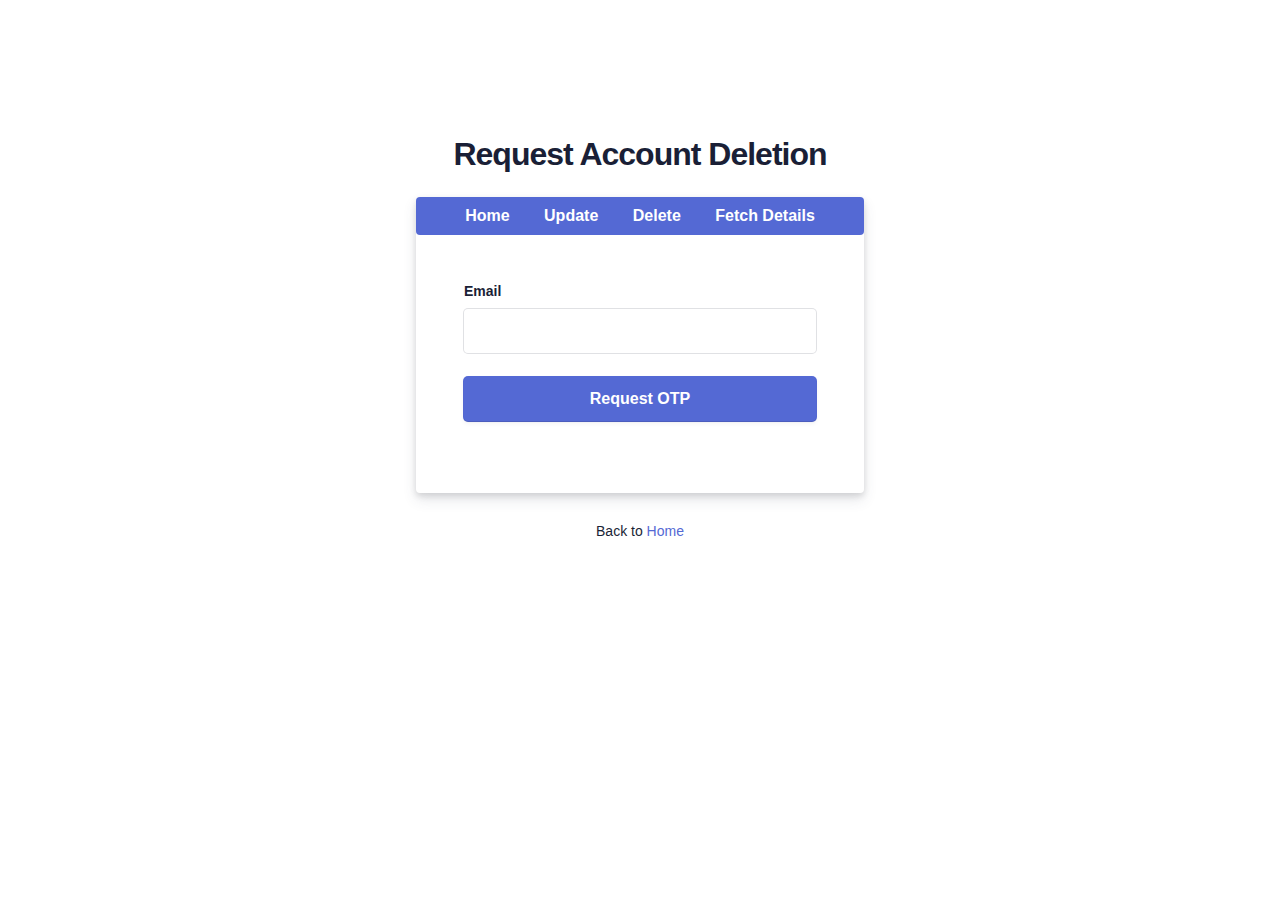
==== frontend/templates/delete.html @ fea760ae "deploying frontend" ====
<!DOCTYPE html>
<html lang="en">
<head>
  <meta charset="utf-8">
  <title>Request Deletion</title>
  <link rel="stylesheet" type="text/css" href="../style.css">
</head>
<body>
  <div class="req-delete-root">
    <div id="loading-bar" class="loading-bar"></div>
    <div class="box-root flex-flex flex-direction--column" style="min-height: 100vh;flex-grow: 1;">
      <div class="req-delete-background box-background--white padding-top--64">
        <div class="req-delete-background-gridContainer">
          <!-- Background styling can go here -->
          <div class="box-root flex-flex" style="grid-area: top / start / 8 / end;">
            <div class="box-root" style="background-image: linear-gradient(white 0%, rgb(247, 250, 252) 33%); flex-grow: 1;">
            </div>
          </div>
          <div class="box-root flex-flex" style="grid-area: 4 / 2 / auto / 5;">
            <div class="box-root box-divider--light-all-2 animationLeftRight tans3s" style="flex-grow: 1;"></div>
          </div>
          <div class="box-root flex-flex" style="grid-area: 6 / start / auto / 2;">
            <div class="box-root box-background--blue800" style="flex-grow: 1;"></div>
          </div>
          <div class="box-root flex-flex" style="grid-area: 7 / start / auto / 4;">
            <div class="box-root box-background--blue animationLeftRight" style="flex-grow: 1;"></div>
          </div>
          <div class="box-root flex-flex" style="grid-area: 8 / 4 / auto / 6;">
            <div class="box-root box-background--gray100 animationLeftRight tans3s" style="flex-grow: 1;"></div>
          </div>
          <div class="box-root flex-flex" style="grid-area: 2 / 15 / auto / end;">
            <div class="box-root box-background--cyan200 animationRightLeft tans4s" style="flex-grow: 1;"></div>
          </div>
          <div class="box-root flex-flex" style="grid-area: 3 / 14 / auto / end;">
            <div class="box-root box-background--blue animationRightLeft" style="flex-grow: 1;"></div>
          </div>
          <div class="box-root flex-flex" style="grid-area: 4 / 17 / auto / 20;">
            <div class="box-root box-background--gray100 animationRightLeft tans4s" style="flex-grow: 1;"></div>
          </div>
          <div class="box-root flex-flex" style="grid-area: 5 / 14 / auto / 17;">
            <div class="box-root box-divider--light-all-2 animationRightLeft tans3s" style="flex-grow: 1;"></div>
          </div>
        </div>
      
       
      <div class="box-root padding-top--24 flex-flex flex-direction--column" style="flex-grow: 1; z-index: 9;">
        <div class="box-root padding-top--48 padding-bottom--24 flex-flex flex-justifyContent--center">
          <h1>Request Account Deletion</h1>
        </div>
        <div class="formbg-outer">
          <div class="formbg">
            <div class="header">
              <a href="/frontend/">Home</a>
              <a href="/frontend/templates/update.html">Update</a>
              <a href="/frontend/templates/delete.html">Delete</a>
              <a href="/frontend/templates/fetch.html">Fetch Details</a>
            </div>
            <div class="formbg-inner padding-horizontal--48">
              <form id="delete-form">
                <div class="field padding-bottom--24">
                  <label for="email">Email</label>
                  <input type="email" id="email" name="email" required>
                </div>
                <div class="field padding-bottom--24">
                  <input type="submit" name="submit" value="Request OTP">
                </div>
              </form>
            </div>
          </div>
          <div class="footer-link padding-top--24">
            <span>Back to <a href="../index.html">Home</a></span>
            <!-- Footer links can go here -->
          </div>
        </div>
      </div>
    </div>
  </div>
  <script src="../js/update&del/delete.js"></script>
</body>
</html>
---- frontend/style.css ----
* {
    padding: 0;
    margin: 0;
    color: #1a1f36;
    box-sizing: border-box;
    word-wrap: break-word;
    font-family: -apple-system,BlinkMacSystemFont,Segoe UI,Roboto,Helvetica Neue,Ubuntu,sans-serif;
  }
  
  body {
    min-height: 100%;
    background-color: #ffffff;
  }
  
  h1 {
    letter-spacing: -1px;
  }
  
  a {
    color: #5469d4;
    text-decoration: unset;
  }
  
  .login-root {
    background: #fff;
    display: flex;
    width: 100%;
    min-height: 100vh;
    overflow: hidden;
  }
  
  .loginbackground {
    min-height: 692px;
    position: fixed;
    bottom: 0;
    left: 0;
    right: 0;
    top: 0;
    z-index: 0;
    overflow: hidden;
  }
  
  .flex-flex {
    display: flex;
  }
  .header {
    background-color: #5469d4;
    color: #fff;
    padding: 10px;
    text-align: center;
    border-radius: 4px;
  }
  .header a {
    color: #fff;
    text-decoration: none;
    margin: 0 15px;
    font-weight: bold;
  }
  .header a:hover {
    color: aqua;
  }
  .align-center {
    align-items: center; 
  }
  
  .center-center {
    align-items: center;
    justify-content: center;
  }
  
  .box-root {
    box-sizing: border-box;
  }
  /* Loading bar style */
.loading-bar {
  position: fixed;
  top: 0;
  left: 0;
  height: 4px;
  width: 0;
  background-color: #007bff; /* Adjust color as needed */
  z-index: 9999;
  transition: width 30s ease;
}

.loading-bar-active {
  width: 100%;
}

  
  .flex-direction--column {
    -ms-flex-direction: column;
    flex-direction: column;
  }
  
  .loginbackground-gridContainer {
    display: -ms-grid;
    display: grid;
    -ms-grid-columns: [start] 1fr [left-gutter] (86.6px)[16] [left-gutter] 1fr [end];
    grid-template-columns: [start] 1fr [left-gutter] repeat(16,86.6px) [left-gutter] 1fr [end];
    -ms-grid-rows: [top] 1fr [top-gutter] (64px)[8] [bottom-gutter] 1fr [bottom];
    grid-template-rows: [top] 1fr [top-gutter] repeat(8,64px) [bottom-gutter] 1fr [bottom];
    justify-content: center;
    margin: 0 -2%;
    transform: rotate(-12deg) skew(-12deg);
  }
  
  .box-divider--light-all-2 {
    box-shadow: inset 0 0 0 2px #e3e8ee;
  }
  
  .box-background--blue {
    background-color: #5469d4;
  }
  
  .box-background--white {
    background-color: #ffffff; 
  }
  
  .box-background--blue800 {
    background-color: #212d63;
  }
  
  .box-background--gray100 {
    background-color: #e3e8ee;
  }
  
  .box-background--cyan200 {
    background-color: #7fd3ed;
  }
  
  .padding-top--64 {
    padding-top: 64px;
  }
  
  .padding-top--24 {
    padding-top: 24px;
  }
  
  .padding-top--48 {
    padding-top: 48px;
  }
  
  .padding-bottom--24 {
    padding-bottom: 24px;
  }
  
  .padding-horizontal--48 {
    padding: 48px;
  }
  
  .padding-bottom--15 {
    padding-bottom: 15px;
  }
  
  .flex-justifyContent--center {
    -ms-flex-pack: center;
    justify-content: center;
  }
  
  .formbg {
    margin: 0px auto;
    width: 100%;
    max-width: 448px;
    background: white;
    border-radius: 4px;
    box-shadow: rgba(60, 66, 87, 0.12) 0px 7px 14px 0px, rgba(0, 0, 0, 0.12) 0px 3px 6px 0px;
  }
  
  span {
    display: block;
    font-size: 20px;
    line-height: 28px;
    color: #1a1f36;
  }
  
  label {
    margin-bottom: 10px;
  }
  
  .reset-pass a, label {
    font-size: 14px;
    font-weight: 600;
    display: block;
  }
  
  .reset-pass > a {
    text-align: right;
    margin-bottom: 10px;
  }
  
  .grid--50-50 {
    display: grid;
    grid-template-columns: 50% 50%;
    align-items: center;
  }
  
  .field input {
    font-size: 16px;
    line-height: 28px;
    padding: 8px 16px;
    width: 100%;
    min-height: 44px;
    border: unset;
    border-radius: 4px;
    outline-color: rgb(84 105 212 / 0.5);
    background-color: rgb(255, 255, 255);
    box-shadow: rgba(0, 0, 0, 0) 0px 0px 0px 0px, 
                rgba(0, 0, 0, 0) 0px 0px 0px 0px, 
                rgba(0, 0, 0, 0) 0px 0px 0px 0px, 
                rgba(60, 66, 87, 0.16) 0px 0px 0px 1px, 
                rgba(0, 0, 0, 0) 0px 0px 0px 0px, 
                rgba(0, 0, 0, 0) 0px 0px 0px 0px, 
                rgba(0, 0, 0, 0) 0px 0px 0px 0px;
  }
  
  input[type="submit"] {
    background-color: rgb(84, 105, 212);
    box-shadow: rgba(0, 0, 0, 0) 0px 0px 0px 0px, 
                rgba(0, 0, 0, 0) 0px 0px 0px 0px, 
                rgba(0, 0, 0, 0.12) 0px 1px 1px 0px, 
                rgb(84, 105, 212) 0px 0px 0px 1px, 
                rgba(0, 0, 0, 0) 0px 0px 0px 0px, 
                rgba(0, 0, 0, 0) 0px 0px 0px 0px, 
                rgba(60, 66, 87, 0.08) 0px 2px 5px 0px;
    color: #fff;
    font-weight: 600;
    cursor: pointer;
  }
  
  .field-checkbox input {
    width: 20px;
    height: 15px;
    margin-right: 5px; 
    box-shadow: unset;
    min-height: unset;
  }
  
  .field-checkbox label {
    display: flex;
    align-items: center;
    margin: 0;
  }
  
  a.ssolink {
    display: block;
    text-align: center;
    font-weight: 600;
  }
  
  .footer-link span {
    font-size: 14px;
    text-align: center;
  }
  
  .listing a {
    color: #697386;
    font-weight: 600;
    margin: 0 10px;
  }
  
  .animationRightLeft {
    animation: animationRightLeft 2s ease-in-out infinite;
  }
  
  .animationLeftRight {
    animation: animationLeftRight 2s ease-in-out infinite;
  }
  
  .tans3s {
    animation: animationLeftRight 3s ease-in-out infinite;
  }
  
  .tans4s {
    animation: animationLeftRight 4s ease-in-out infinite;
  }
  
  @keyframes animationLeftRight {
    0% {
      transform: translateX(0px);
    }
    50% {
      transform: translateX(1000px);
    }
    100% {
      transform: translateX(0px);
    }
  }
  
  @keyframes animationRightLeft {
    0% {
      transform: translateX(0px);
    }
    50% {
      transform: translateX(-1000px);
    }
    100% {
      transform: translateX(0px);
    }
  }
  
  /* Additional styles for select elements */
  select {
    font-size: 16px;
    line-height: 28px;
    padding: 8px 16px;
    width: 100%;
    min-height: 44px;
    border: unset;
    border-radius: 4px;
    outline-color: rgb(84 105 212 / 0.5);
    background-color: rgb(255, 255, 255);
    box-shadow: rgba(0, 0, 0, 0) 0px 0px 0px 0px, 
                rgba(0, 0, 0, 0) 0px 0px 0px 0px, 
                rgba(0, 0, 0, 0) 0px 0px 0px 0px, 
                rgba(60, 66, 87, 0.16) 0px 0px 0px 1px, 
                rgba(0, 0, 0, 0) 0px 0px 0px 0px, 
                rgba(0, 0, 0, 0) 0px 0px 0px 0px, 
                rgba(0, 0, 0, 0) 0px 0px 0px 0px;
  }
/* Base styles (for larger screens) */
.formbg {
    margin: 0 auto;
    width: 100%;
    max-width: 448px;
  }
  
  /* Styles for tablets and smaller screens */
  @media (max-width: 768px) {
    .formbg {
      width: 90%;
      max-width: none;
    }
    
    .loginbackground-gridContainer {
      grid-template-columns: 1fr;
      grid-template-rows: auto;
      transform: none;
    }
  
    .field input, select {
      font-size: 14px;
    }
  }
  
  /* Styles for mobile phones */
  @media (max-width: 480px) {
    .formbg {
      width: 95%;
    }
  
    .field input, select {
      font-size: 14px;
      padding: 12px;
    }
  
    .grid--50-50 {
      grid-template-columns: 1fr;
    }
  }
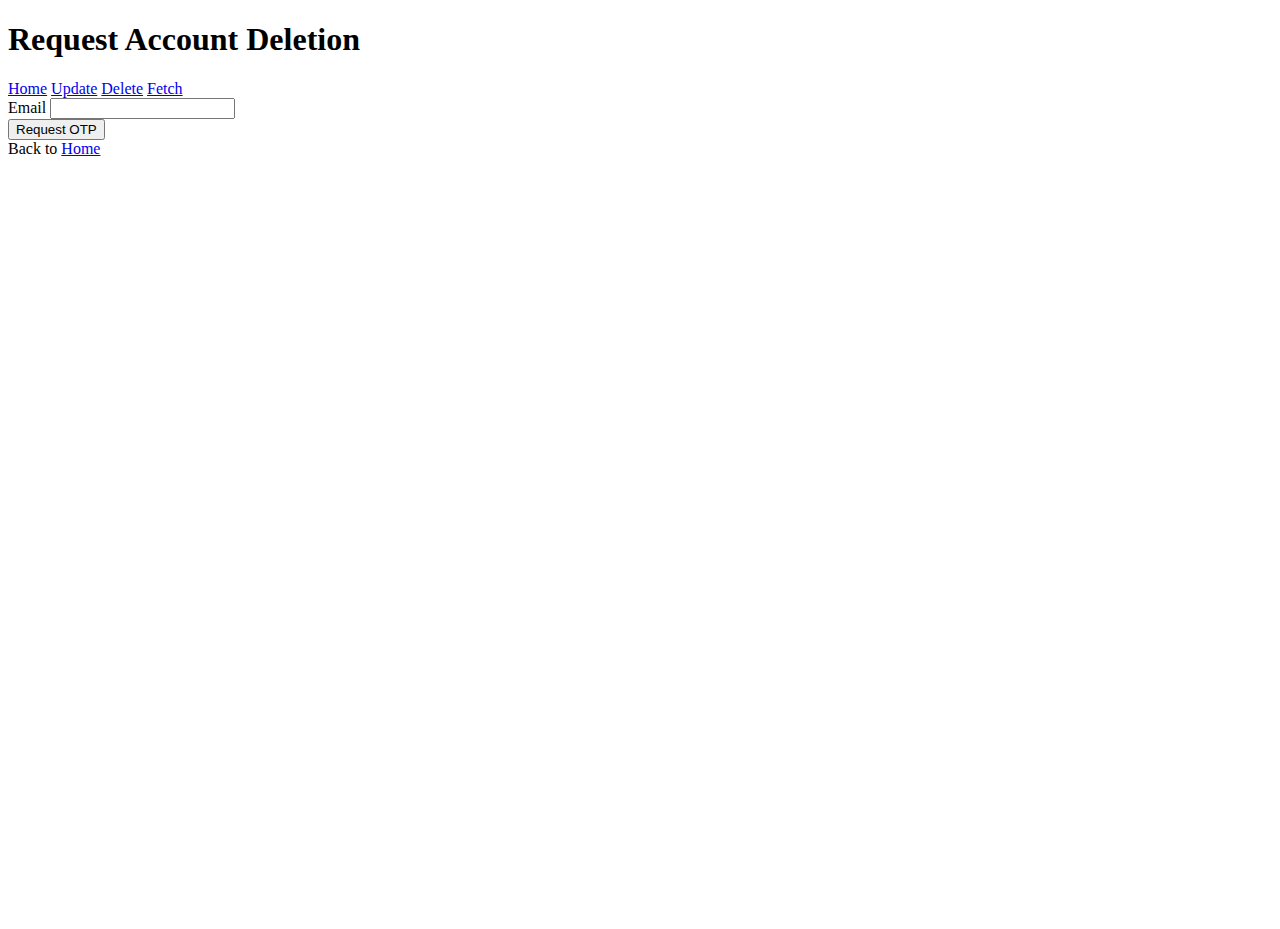
==== commit 025f8f92: "fixed the multiple pages bg" ====
--- a/frontend/templates/delete.html
+++ b/frontend/templates/delete.html
@@ -2,15 +2,17 @@
 <html lang="en">
 <head>
   <meta charset="utf-8">
+  <meta name="viewport" content="width=device-width, initial-scale=1.0">
   <title>Request Deletion</title>
-  <link rel="stylesheet" type="text/css" href="../style.css">
+  <link rel="icon" href="/templates/favicon.png" type="image/png"> 
+  <link rel="stylesheet" type="text/css" href="/style.css">
 </head>
 <body>
   <div class="req-delete-root">
     <div id="loading-bar" class="loading-bar"></div>
     <div class="box-root flex-flex flex-direction--column" style="min-height: 100vh;flex-grow: 1;">
-      <div class="req-delete-background box-background--white padding-top--64">
-        <div class="req-delete-background-gridContainer">
+      <div class="deletebackground box-background--white padding-top--64">
+        <div class="deletebackground-gridContainer">
           <!-- Background styling can go here -->
           <div class="box-root flex-flex" style="grid-area: top / start / 8 / end;">
             <div class="box-root" style="background-image: linear-gradient(white 0%, rgb(247, 250, 252) 33%); flex-grow: 1;">
@@ -41,7 +43,7 @@
             <div class="box-root box-divider--light-all-2 animationRightLeft tans3s" style="flex-grow: 1;"></div>
           </div>
         </div>
-      
+      </div>
        
       <div class="box-root padding-top--24 flex-flex flex-direction--column" style="flex-grow: 1; z-index: 9;">
         <div class="box-root padding-top--48 padding-bottom--24 flex-flex flex-justifyContent--center">
@@ -50,10 +52,10 @@
         <div class="formbg-outer">
           <div class="formbg">
             <div class="header">
-              <a href="/frontend/">Home</a>
-              <a href="/frontend/templates/update.html">Update</a>
-              <a href="/frontend/templates/delete.html">Delete</a>
-              <a href="/frontend/templates/fetch.html">Fetch Details</a>
+              <a href="/">Home</a>
+              <a href="/templates/update.html">Update</a>
+              <a href="/templates/delete.html">Delete</a>
+              <a href="/templates/fetch.html">Fetch </a>
             </div>
             <div class="formbg-inner padding-horizontal--48">
               <form id="delete-form">
@@ -68,13 +70,13 @@
             </div>
           </div>
           <div class="footer-link padding-top--24">
-            <span>Back to <a href="../index.html">Home</a></span>
+            <span>Back to <a href="/">Home</a></span>
             <!-- Footer links can go here -->
           </div>
         </div>
       </div>
     </div>
   </div>
-  <script src="../js/update&del/delete.js"></script>
+  <script src="/js/update&del/delete.js"></script>
 </body>
 </html>
